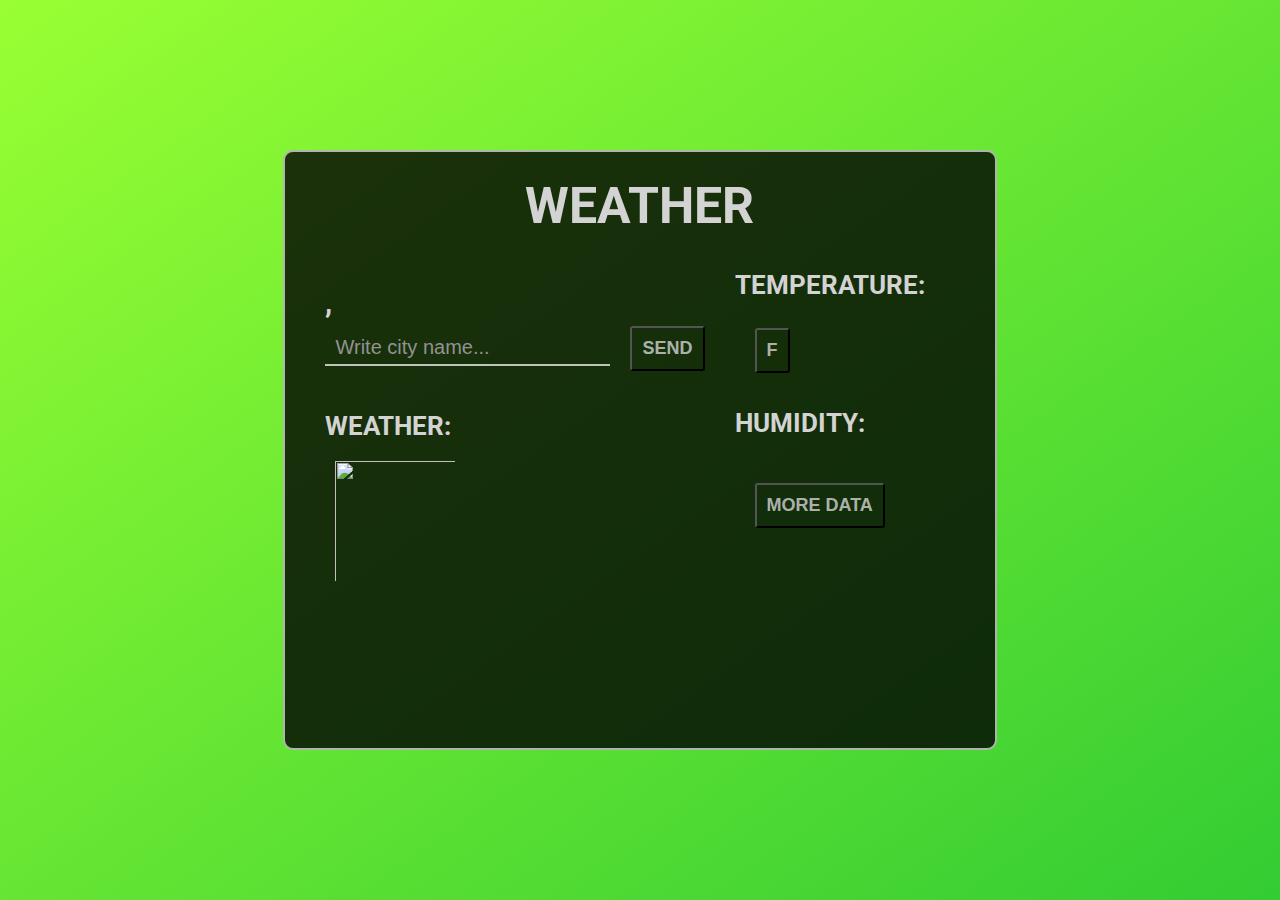
==== index.html @ 390e5cc1 "Improve security" ====
<!DOCTYPE html>
<html lang="en">
<head>
    <meta charset="UTF-8">
    <title>Weather  App</title>
    <script src="https://kit.fontawesome.com/d1febbd466.js" crossorigin="anonymous"></script>
    <link rel="preconnect" href="https://fonts.googleapis.com">
    <link rel="preconnect" href="https://fonts.gstatic.com" crossorigin>
    <link href="https://fonts.googleapis.com/css2?family=Roboto:wght@100&display=swap" rel="stylesheet">
    <link rel ="stylesheet" href="css.css">
    <meta name="viewport" content="width=device-width, initial-scale=1.0">
</head>

<body>
    <div class="wrapper">
        <h1>Weather</h1>
        <div class="frame">
            <div class="left">
                <div class="main-info">
                        <h3><span class="city-name"></span><span>,  </span><span class="country"></span></h3>
                        <p class="clock"></p>
                        <input type="text" placeholder="Write city name..."><button class="button1">Send</button>
                        <p class="warning"></p>
                        <p class="headings">Weather:</p>
                        <img src="" alt="" class="picture">
                        <p class="weather weather-info-weather"></p>
                </div>
            </div>
            <div class="right">
                <div>
                    <p class="headings">Temperature:</p>
                    <div class="weather-info">
                        <span class="temp"></span>
                        <span><button class="button-change-units">F</button></span>
                    </div>
                    <p class="headings" >Humidity:</p>
                    <p class="humidity weather-info"></p>
                </div>
                <button class="button-more-data"><span>More data </span><i class=" icon fas fa-arrow-alt-circle-down"></i></button>
            </div>
            <div class = "hide more-data">
                <p class="headings anim" >feels like:</p>
                <p class="feels-like more-info anim"></p>
                <p class="headings anim" >pressure:</p>
                <p class="pressure more-info anim"></p>
                <p class="headings anim" >Max temperature:</p>
                <p class="max-temperature more-info anim"></p>
                <p class="headings anim" >Min temperature:</p>
                <p class="min-temperature more-info anim"></p>
            </div>
        </div>
    </div>
    <script src="https://unpkg.com/axios/dist/axios.min.js"></script>
    <script src="script.js"></script</script>
</body>
</html>
---- css.css ----
* {
    box-sizing: border-box;
    margin: 0;
    padding: 0;
}

body {
    display: flex;
    justify-content: center;
    align-items: center;
    min-height: 100vh;
    height: auto;
    font-family: 'Roboto', sans-serif;
    color: rgb(211, 211, 211);
    background: linear-gradient(to top left, #33cc33 0%, #99ff33 100%);
    font-size: 25px;
}

.wrapper {
    margin: auto;
    display: block;
    min-height: 600px;
    padding: 10px;
    background-color: rgba(0, 0, 0, .8);
    border: 2px solid rgba(214, 214, 214, 0.801);
    border-radius: 10px;
}

.frame {
    float: left;
    display: block;
    padding: 10px; 
    align-items: center;  
}

.left, .right {
    display: inline;
    padding: 10px;
    float:left;
}

.right {
    width: 250px;
}

.main-info {
    display: block;
    align-items: center;
    padding: 10px;
}

h1 {
    font-size: 50px;
    display: block;
    text-transform: uppercase;
    text-align: center;
    padding: 15px;
}

input {
    font-size: 20px;
    padding: 5px 10px;
    margin-top: 10px;
    background: none;
    border: none;
    color: rgba(255, 255, 255, 0.719);
    border-bottom: 2px solid rgba(255, 255, 255, 0.719);
}

input::placeholder {
    color: rgb(146, 146, 146);
    font-family: 'Montserrat', sans-serif;
}

button {
    padding: 10px;
    margin-left: 20px;
    color: rgba(214, 214, 214, 0.801);
    font-weight: bold;
    font-size: 18px;
    background: none;
    border-radius: 3px;
    text-transform: uppercase;
    cursor: pointer;
    transition: background-color .3s, color .3s;
}

button:hover {
    color: #333;
    background-color: #ddd;
}

.city-name, .country {
    font-size: 35px;
}

.country {
    text-transform: uppercase;
}
.weather-info, .weather-info-weather {
    text-align: left;
    margin-bottom: 35px;
}

.weather-info {
    font-size: 50px;
}

.weather-info-weather { 
    font-size: 30px;
}

.more-info {
    font-size: 30px;
    padding-bottom: 10px;
}

.headings {
    display: block;
    font-size: 26px;
    text-transform: uppercase;
    font-weight: bold;
    text-align: left;
    padding-bottom: 10px;
}

.picture {
    padding: 10px;
    display: block;
    width: 140px;
    height: 140px;
}

.warning {
    height: 30px;
    display: block;
    margin-top: 10px;
    font-size: 14px;
    color: tomato;
}

.button-more-data {
    margin-bottom: 120px;
}

.active {
    display: block;
}

.hide {
    display: none;
}

.icon {
    transition: transform .6s;
}

.rotate {
    transform: rotate(180deg);
}

/*Animation*/
@keyframes blink {
    from {opacity: 0;}
    to {opacity: 1;}
}

.visible {
    animation-name: blink;
    animation-duration: .6s;
}

@keyframes un-blink {
    from {opacity: 1;}
    to {opacity: 0;}
}

.un-visible {
    animation-name: un-blink;
    animation-duration: .6s;
}
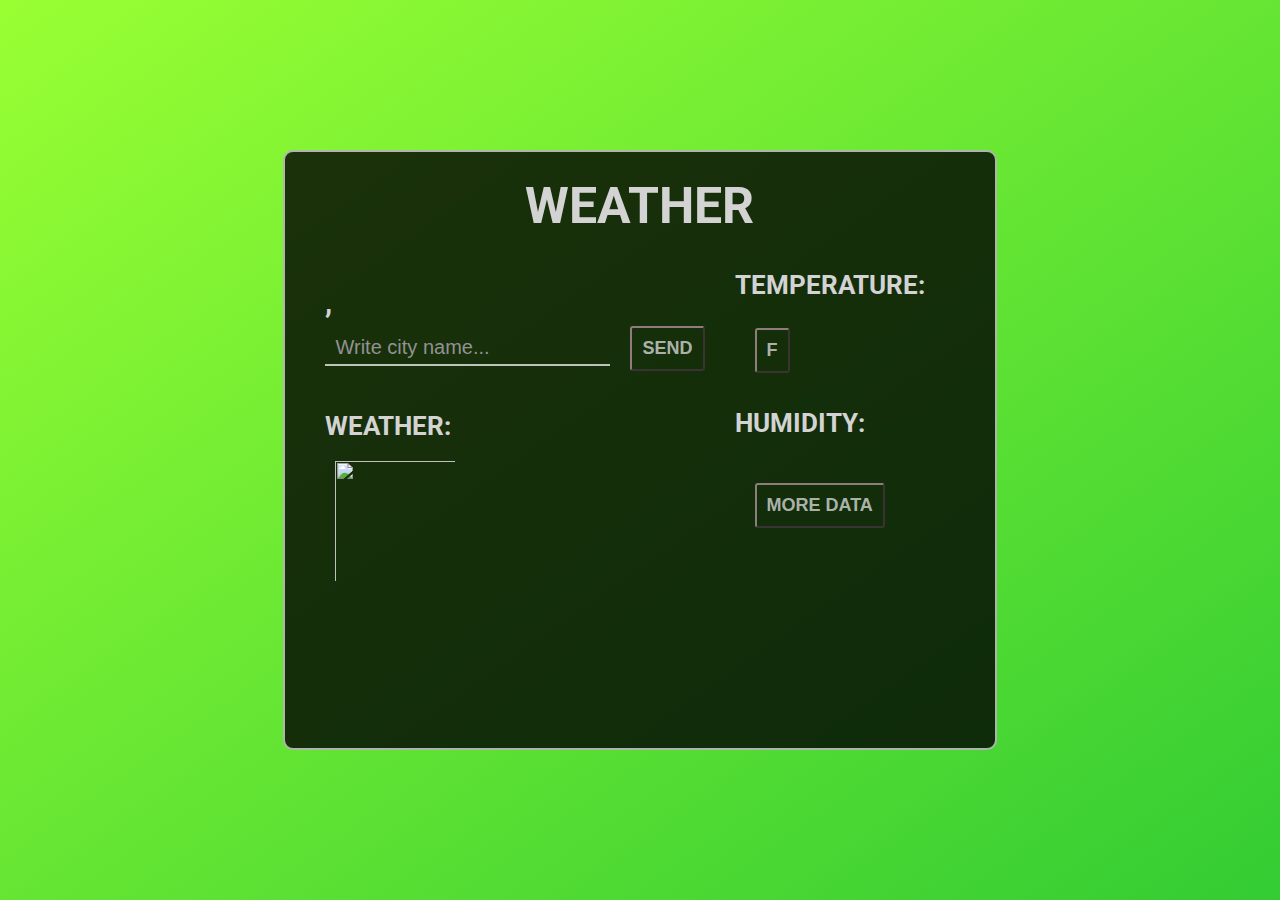
==== commit 4012327c: "Update readme" ====
--- a/index.html
+++ b/index.html
@@ -39,18 +39,30 @@
                 <button class="button-more-data"><span>More data </span><i class=" icon fas fa-arrow-alt-circle-down"></i></button>
             </div>
             <div class = "hide more-data">
-                <p class="headings anim" >feels like:</p>
-                <p class="feels-like more-info anim"></p>
-                <p class="headings anim" >pressure:</p>
-                <p class="pressure more-info anim"></p>
-                <p class="headings anim" >Max temperature:</p>
-                <p class="max-temperature more-info anim"></p>
-                <p class="headings anim" >Min temperature:</p>
-                <p class="min-temperature more-info anim"></p>
+                <div class="left-more-data">
+                    <p class="headings anim" >feels like:</p>
+                    <p class="feels-like more-info anim"></p>
+                    <p class="headings anim" >pressure:</p>
+                    <p class="pressure more-info anim"></p>
+                    <p class="headings anim" >Max temperature:</p>
+                    <p class="max-temperature more-info anim"></p>
+                    <p class="headings anim" >Min temperature:</p>
+                    <p class="min-temperature more-info anim"></p>
+                </div>
+                <div class="right">
+                    <div class="Weather-vane-holder">
+                    <img src="WeatherApp grafiki/Weather-vane.png" alt="" class="Weather-vane anim">
+                    <img src="WeatherApp grafiki/arrow.png" alt="" class="arrow anim icon">
+                    </div>
+                    <p class="headings anim" >Wind direction:</p>
+                    <p class=" more-info anim"  name="wind-direction"></p>
+                    <p class="headings anim" >Wind speed:</p>
+                    <p class=" more-info anim" name="wind-speed"></p>
+                </div>
             </div>
         </div>
     </div>
     <script src="https://unpkg.com/axios/dist/axios.min.js"></script>
-    <script src="script.js"></script</script>
+    <script src="script.js"></script>
 </body>
 </html>--- a/css.css
+++ b/css.css
@@ -33,14 +33,18 @@
     align-items: center;  
 }
 
-.left, .right {
+.left, .right, .left-more-data {
     display: inline;
     padding: 10px;
-    float:left;
+    float: left;
 }
 
 .right {
     width: 250px;
+}
+
+.left-more-data {
+    margin-right: 100px;
 }
 
 .main-info {
@@ -82,6 +86,7 @@
     border-radius: 3px;
     text-transform: uppercase;
     cursor: pointer;
+    border:2px outset rgb(143, 124, 124);
     transition: background-color .3s, color .3s;
 }
 
@@ -122,6 +127,7 @@
     font-weight: bold;
     text-align: left;
     padding-bottom: 10px;
+
 }
 
 .picture {
@@ -129,6 +135,36 @@
     display: block;
     width: 140px;
     height: 140px;
+}
+
+.Weather-vane-holder {
+    float: left;
+    display: block;
+    position: relative; 
+    width: 200px;
+    height: 200px;
+}
+
+.Weather-vane {
+    left: 0px;
+    top: 0px;
+    position: absolute;
+    display: block;
+    width: 200px;
+    height: 200px;
+    z-index: 0;
+}
+
+.arrow {  
+    left: 0px;
+    top: 0px;
+    position: absolute;
+    display: block;
+    width: 200px;
+    height: 200px;
+    transform: rotate(0deg);
+    z-index: 1;
+
 }
 
 .warning {
@@ -140,7 +176,7 @@
 }
 
 .button-more-data {
-    margin-bottom: 120px;
+    margin-bottom: 80px;
 }
 
 .active {
